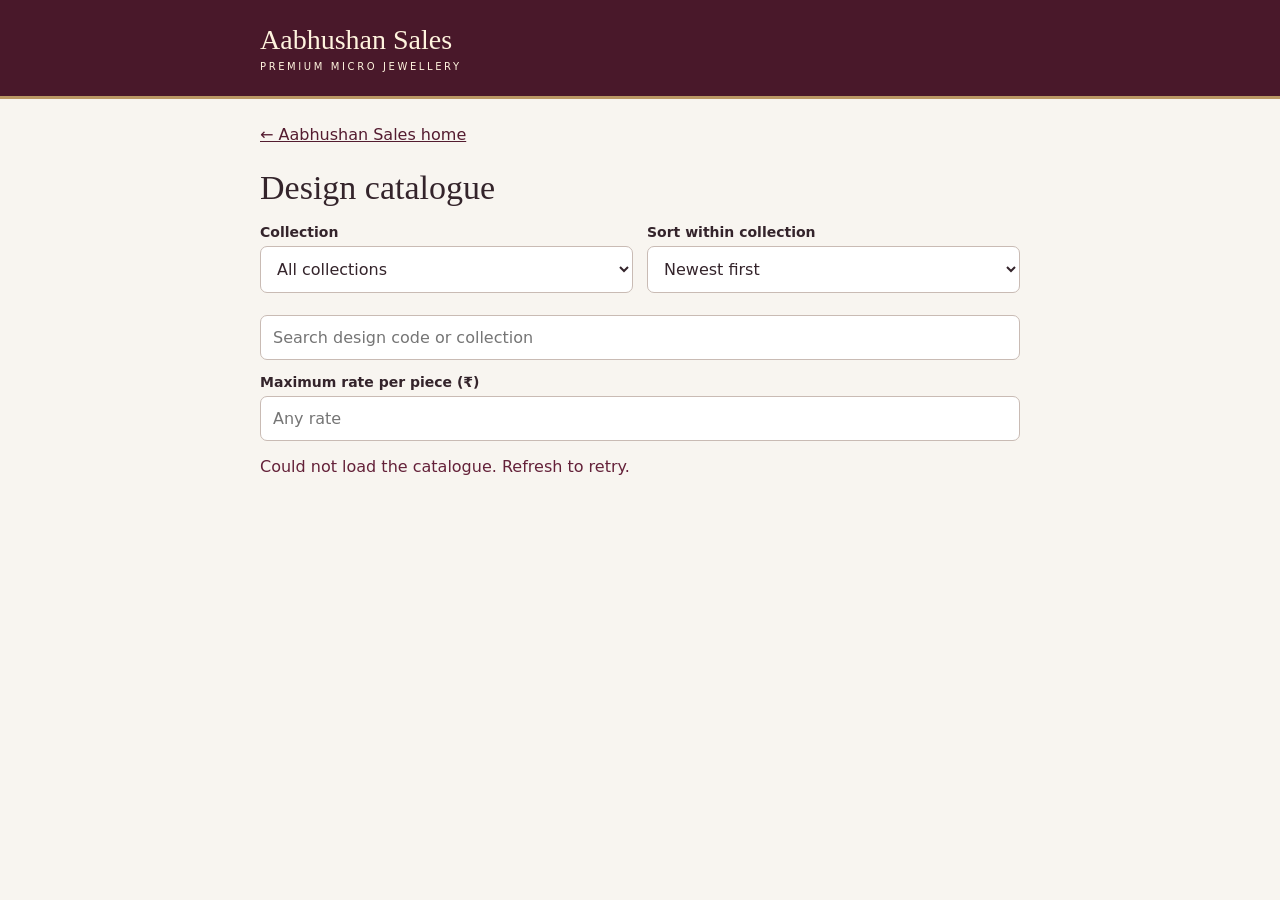
==== catalogue/index.html @ 1a61f939 "Add the public wholesale catalogue on the shop domain" ====
<!doctype html><html lang="en"><meta charset="utf-8"><meta name="viewport" content="width=device-width,initial-scale=1"><title>Aabhushan Sales · Design catalogue</title><style>
*{box-sizing:border-box}body{margin:0;background:#f8f5f0;color:#34242b;font:16px system-ui,sans-serif}header{background:#49182a;color:#fff4de;padding:24px max(20px,calc((100% - 760px)/2));border-bottom:3px solid #ba9864}header strong{font:28px Georgia,serif}header small{display:block;letter-spacing:2.6px;font-size:10px;margin-top:5px}main{max-width:800px;margin:auto;padding:26px 20px 55px}nav{display:flex;gap:8px}button{cursor:pointer;background:#541c30;color:white;border:none;border-radius:9px;padding:12px 19px;font:600 15px system-ui}nav button[aria-selected=false]{background:#eae1da;color:#4c3640}h1{font:34px Georgia;margin:25px 0 17px}form,article{background:#fffdf9;border:1px solid #e1d5c9;border-radius:14px;padding:19px}label{display:block;font-size:14px;font-weight:600;margin-bottom:16px}input,select{display:block;width:100%;padding:12px;margin-top:6px;border:1px solid #c9bbb4;border-radius:7px;font:16px system-ui;background:white;color:#34242b}.pair,.grid{display:grid;grid-template-columns:1fr 1fr;gap:14px}.photo{display:block;background:#f7f0e7;border:1px dashed #af9278;padding:20px;border-radius:9px}.photo img{max-height:175px;max-width:100%;margin-top:10px}.grid article{padding:10px;min-width:0}.grid img{width:100%;aspect-ratio:1;object-fit:contain;background:#f7f3ef;border-radius:8px}.grid h2{font:22px Georgia;margin:10px 0}.grid p{margin:7px 0}.grid button{margin-top:8px}#status{color:#642139}button:disabled{opacity:.65}[hidden]{display:none!important}@media(max-width:460px){main{padding:18px 14px}.pair{gap:10px}.grid{gap:9px}.grid button{padding:9px}.grid article{font-size:14px}}
.collection-heading{font:28px Georgia;color:#541c30;margin:26px 0 14px;border-bottom:1px solid #dac9bc;padding-bottom:8px}.more{margin:14px 0}.grid h3{font:22px Georgia;margin:10px 0}#search{margin-bottom:14px}</style><header><strong>Aabhushan Sales</strong><small>PREMIUM MICRO JEWELLERY</small></header><main><a href="/" style="color:#541c30">← Aabhushan Sales home</a><section id="browse"><h1>Design catalogue</h1><div class="pair"><label>Collection<select id="collection"><option value="">All collections</option><option>Ladies Rings</option><option>Gents Rings</option><option>Earrings</option><option>Pendant Sets</option><option>Necklaces</option><option>Bangles</option><option>Chains</option><option>Bracelets</option><option>Other</option></select></label><label>Sort within collection<select id="sort"><option value="new">Newest first</option><option value="asc">Price: low to high</option><option value="desc">Price: high to low</option></select></label></div><input id="search" placeholder="Search design code or collection" aria-label="Search catalogue"><label>Maximum rate per piece (₹)<input id="max" type="number" min="0" placeholder="Any rate"></label><div id="sections"></div></section><p role="status" id="status"></p></main><script>
const el=id=>document.getElementById(id),money=n=>'₹'+Number(n).toLocaleString('en-IN',{maximumFractionDigits:2});let items=[],photoURL,limits=new Map();
async function load(){try{let r=await fetch('https://aabhushan-sales-catalogue.jigar-rock13.chatgpt.site/api/items');if(!r.ok)throw Error();items=await r.json();render()}catch{el('status').textContent='Could not load the catalogue. Refresh to retry.'}}
function draw(img,w,h){let c=document.createElement('canvas');c.width=w;c.height=h;return [c,c.getContext('2d')]}
const blob=c=>new Promise((resolve,reject)=>c.toBlob(b=>b?resolve(b):reject(Error('Photo conversion failed.')),'image/jpeg',.92));
function designCard(i){
let a=document.createElement('article');let img=new Image();img.loading='lazy';img.crossOrigin='anonymous';img.src='https://aabhushan-sales-catalogue.jigar-rock13.chatgpt.site/photo/'+encodeURIComponent(i.code);img.alt=i.code;a.append(img);for(let [tag,t] of [['h3',i.code],['p',money(i.rate)+' / piece'],['p',i.pcs+' pcs · '+money(i.pcs*i.rate)+' / box']]){let x=document.createElement(tag);x.textContent=t;a.append(x)}let btn=document.createElement('button');btn.textContent='Share card';btn.onclick=()=>share(i,img);a.append(btn);return a
}
function render(){
 const container=el('sections');
 container.replaceChildren();
 const query=el('search').value.trim().toLowerCase();
 const max=el('max').value;
 const selected=el('collection').value;
 const order=el('sort').value;
 const collections=new Map(["Ladies Rings","Gents Rings","Earrings","Pendant Sets","Necklaces","Bangles","Chains","Bracelets","Other"].map(name=>[name,[]]));
 for(const item of items){
   if(selected && item.category!==selected)continue;
   if(max!=='' && item.rate>Number(max))continue;
   if(!(item.code+' '+item.category).toLowerCase().includes(query))continue;
   collections.get(item.category)?.push(item);
 }
 for(const [name,designs] of collections){
   if(!designs.length)continue;
   designs.sort((a,b)=>{
     const price=order==='asc'?a.rate-b.rate:order==='desc'?b.rate-a.rate:0;
     return price || b.created-a.created || a.code.localeCompare(b.code);
   });
   const section=document.createElement('section');
   const heading=document.createElement('h2');
   heading.className='collection-heading';
   heading.textContent=name+' ('+designs.length+')';
   const grid=document.createElement('div');
   grid.className='grid';
   const limit=limits.get(name)||12;
   for(const item of designs.slice(0,limit))grid.append(designCard(item));
   section.append(heading,grid);
   if(designs.length>limit){
     const more=document.createElement('button');
     more.className='more';more.textContent='Show more '+name.toLowerCase();
     more.onclick=()=>{
       const next=designs.slice(limits.get(name)||12,(limits.get(name)||12)+32);
       for(const item of next)grid.append(designCard(item));
       const count=grid.childElementCount;
       limits.set(name,count);
       if(count>=designs.length)more.remove();
     };
     section.append(more);
   }
   container.append(section);
 }
 el('status').textContent=container.childElementCount?'':items.length?'No designs match your filters.':'Your saved designs will appear here.';
}
async function share(i,img){try{await img.decode();let [c,g]=draw(img,1000,1250);g.fillStyle='#fffaf4';g.fillRect(0,0,1000,1250);g.fillStyle='#49182a';g.fillRect(0,0,1000,140);g.fillStyle='#fff4de';g.font='54px Georgia';g.fillText('Aabhushan Sales',42,75);g.font='22px sans-serif';g.fillText('PREMIUM MICRO JEWELLERY',44,111);let s=Math.min(916/img.naturalWidth,780/img.naturalHeight),w=img.naturalWidth*s,h=img.naturalHeight*s;g.drawImage(img,(1000-w)/2,166+(780-h)/2,w,h);g.fillStyle='#49182a';g.font='50px Georgia';g.fillText(i.code,42,1020,916);g.font='30px sans-serif';g.fillText(i.category,44,1072);g.fillText(money(i.rate)+' per piece',44,1135);g.fillText(i.pcs+' pieces per box   ·   '+money(i.rate*i.pcs)+' per box',44,1190);let file=new File([await blob(c)],i.code+'.jpg',{type:'image/jpeg'});if(navigator.canShare?.({files:[file]})){await navigator.share({files:[file]})}else{let u=URL.createObjectURL(file),a=document.createElement('a');a.href=u;a.download=file.name;a.click();setTimeout(()=>URL.revokeObjectURL(u),30000)}}catch(e){if(e.name!=='AbortError')el('status').textContent='Could not share the card. Please try again.'}}
function resetFiltersView(){limits.clear();render()}
el('search').oninput=el('max').oninput=resetFiltersView;
el('collection').onchange=el('sort').onchange=resetFiltersView;
load();
</script></html>
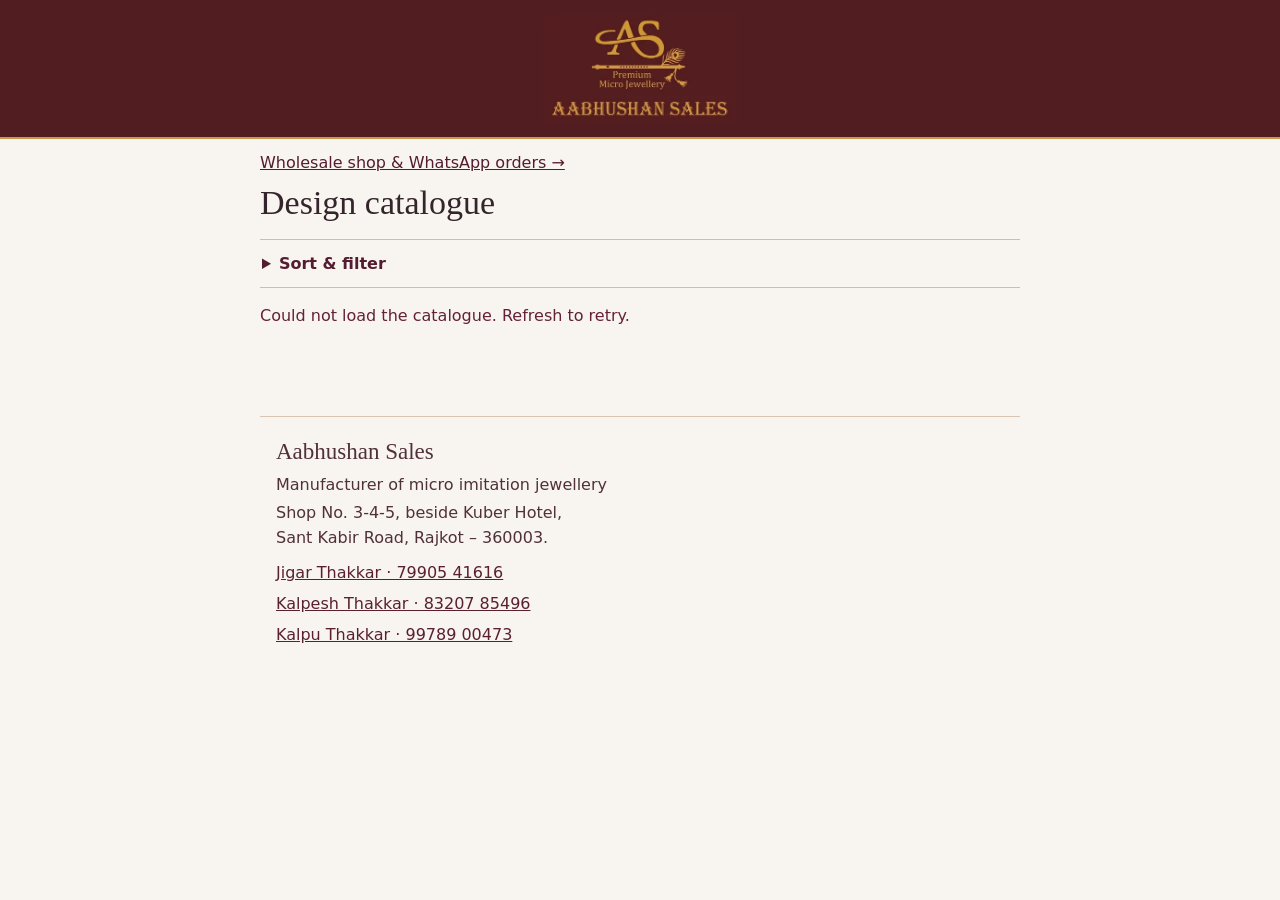
==== commit 38283d1b: "Use supplied brand artwork and tuck catalogue sorting and filters into a disclosure" ====
--- a/catalogue/index.html
+++ b/catalogue/index.html
@@ -1,6 +1,6 @@
-<!doctype html><html lang="en"><meta charset="utf-8"><meta name="viewport" content="width=device-width,initial-scale=1"><title>Aabhushan Sales · Design catalogue</title><style>
+<!doctype html><html lang="en"><meta charset="utf-8"><meta name="viewport" content="width=device-width,initial-scale=1"><link rel="canonical" href="https://aabhushansales.com/"><title>Aabhushan Sales · Design catalogue</title><style>
 *{box-sizing:border-box}body{margin:0;background:#f8f5f0;color:#34242b;font:16px system-ui,sans-serif}header{background:#49182a;color:#fff4de;padding:24px max(20px,calc((100% - 760px)/2));border-bottom:3px solid #ba9864}header strong{font:28px Georgia,serif}header small{display:block;letter-spacing:2.6px;font-size:10px;margin-top:5px}main{max-width:800px;margin:auto;padding:26px 20px 55px}nav{display:flex;gap:8px}button{cursor:pointer;background:#541c30;color:white;border:none;border-radius:9px;padding:12px 19px;font:600 15px system-ui}nav button[aria-selected=false]{background:#eae1da;color:#4c3640}h1{font:34px Georgia;margin:25px 0 17px}form,article{background:#fffdf9;border:1px solid #e1d5c9;border-radius:14px;padding:19px}label{display:block;font-size:14px;font-weight:600;margin-bottom:16px}input,select{display:block;width:100%;padding:12px;margin-top:6px;border:1px solid #c9bbb4;border-radius:7px;font:16px system-ui;background:white;color:#34242b}.pair,.grid{display:grid;grid-template-columns:1fr 1fr;gap:14px}.photo{display:block;background:#f7f0e7;border:1px dashed #af9278;padding:20px;border-radius:9px}.photo img{max-height:175px;max-width:100%;margin-top:10px}.grid article{padding:10px;min-width:0}.grid img{width:100%;aspect-ratio:1;object-fit:contain;background:#f7f3ef;border-radius:8px}.grid h2{font:22px Georgia;margin:10px 0}.grid p{margin:7px 0}.grid button{margin-top:8px}#status{color:#642139}button:disabled{opacity:.65}[hidden]{display:none!important}@media(max-width:460px){main{padding:18px 14px}.pair{gap:10px}.grid{gap:9px}.grid button{padding:9px}.grid article{font-size:14px}}
-.collection-heading{font:28px Georgia;color:#541c30;margin:26px 0 14px;border-bottom:1px solid #dac9bc;padding-bottom:8px}.more{margin:14px 0}.grid h3{font:22px Georgia;margin:10px 0}#search{margin-bottom:14px}</style><header><strong>Aabhushan Sales</strong><small>PREMIUM MICRO JEWELLERY</small></header><main><a href="/" style="color:#541c30">← Aabhushan Sales home</a><section id="browse"><h1>Design catalogue</h1><div class="pair"><label>Collection<select id="collection"><option value="">All collections</option><option>Ladies Rings</option><option>Gents Rings</option><option>Earrings</option><option>Pendant Sets</option><option>Necklaces</option><option>Bangles</option><option>Chains</option><option>Bracelets</option><option>Other</option></select></label><label>Sort within collection<select id="sort"><option value="new">Newest first</option><option value="asc">Price: low to high</option><option value="desc">Price: high to low</option></select></label></div><input id="search" placeholder="Search design code or collection" aria-label="Search catalogue"><label>Maximum rate per piece (₹)<input id="max" type="number" min="0" placeholder="Any rate"></label><div id="sections"></div></section><p role="status" id="status"></p></main><script>
+.collection-heading{font:28px Georgia;color:#541c30;margin:26px 0 14px;border-bottom:1px solid #dac9bc;padding-bottom:8px}.more{margin:14px 0}.grid h3{font:22px Georgia;margin:10px 0}#search{margin-bottom:14px}header{background:#521d20;padding:14px 20px;text-align:center;border-bottom:2px solid #c79948}header img{display:block;width:194px;max-width:60vw;height:auto;margin:auto}main{padding-top:14px}h1{margin-top:12px}.shop-link{font-size:14px;color:#632936}.filters{border-block:1px solid #cfbdab;margin:0 0 18px}.filters summary{cursor:pointer;padding:14px 2px;font-weight:650;color:#541c30}.filters summary:focus-visible,a:focus-visible{outline:2px solid #863756;outline-offset:3px}.filter-body{padding:5px 0 4px}footer{border-top:1px solid #d8c5b4;max-width:760px;margin:20px auto;padding:22px 16px;color:#513138}footer h2{font:23px Georgia;margin:0 0 10px}footer address{font-style:normal;line-height:1.6}footer a{display:inline-block;color:#5a2030;padding:6px 0;margin-right:16px}footer p{margin:6px 0}@media(prefers-reduced-motion:no-preference){header img{animation:brand-in .55s ease-out both}main{animation:catalogue-in .38s ease-out both}.filters[open] .filter-body{animation:catalogue-in .2s ease-out}@keyframes brand-in{from{opacity:.1;transform:translateY(6px) scale(.96)}to{opacity:1;transform:none}}@keyframes catalogue-in{from{opacity:.3;transform:translateY(5px)}to{opacity:1;transform:none}}}</style><header><img width="420" height="235" alt="Aabhushan Sales · Premium Micro Jewellery" src="[data-uri]"></header><main><a href="/shop.html" style="color:#541c30">Wholesale shop &amp; WhatsApp orders →</a><section id="browse"><h1>Design catalogue</h1><details class="filters"><summary>Sort &amp; filter<span id="active"></span></summary><div class="filter-body"><div class="pair"><label>Collection<select id="collection"><option value="">All collections</option><option>Ladies Rings</option><option>Gents Rings</option><option>Earrings</option><option>Pendant Sets</option><option>Necklaces</option><option>Bangles</option><option>Chains</option><option>Bracelets</option><option>Other</option></select></label><label>Sort within collection<select id="sort"><option value="new">Newest first</option><option value="asc">Price: low to high</option><option value="desc">Price: high to low</option></select></label></div><input id="search" placeholder="Search design code or collection" aria-label="Search catalogue"><label>Maximum rate per piece (₹)<input id="max" type="number" min="0" placeholder="Any rate"></label></div></details><div id="sections"></div></section><p role="status" id="status"></p></main><footer><h2>Aabhushan Sales</h2><p>Manufacturer of micro imitation jewellery</p><address>Shop No. 3-4-5, beside Kuber Hotel,<br>Sant Kabir Road, Rajkot – 360003.</address><p><a href="tel:+917990541616">Jigar Thakkar · 79905 41616</a><br><a href="https://wa.me/918320785496">Kalpesh Thakkar · 83207 85496</a><br><a href="https://wa.me/919978900473">Kalpu Thakkar · 99789 00473</a></p></footer><script>
 const el=id=>document.getElementById(id),money=n=>'₹'+Number(n).toLocaleString('en-IN',{maximumFractionDigits:2});let items=[],photoURL,limits=new Map();
 async function load(){try{let r=await fetch('https://aabhushan-sales-catalogue.jigar-rock13.chatgpt.site/api/items');if(!r.ok)throw Error();items=await r.json();render()}catch{el('status').textContent='Could not load the catalogue. Refresh to retry.'}}
 function draw(img,w,h){let c=document.createElement('canvas');c.width=w;c.height=h;return [c,c.getContext('2d')]}
@@ -15,6 +15,8 @@
  const max=el('max').value;
  const selected=el('collection').value;
  const order=el('sort').value;
+ const count=[query,max,selected,order!=='new'].filter(Boolean).length;
+ el('active').textContent=count?' ('+count+' active)':'';
  const collections=new Map(["Ladies Rings","Gents Rings","Earrings","Pendant Sets","Necklaces","Bangles","Chains","Bracelets","Other"].map(name=>[name,[]]));
  for(const item of items){
    if(selected && item.category!==selected)continue;
@@ -51,7 +53,7 @@
    }
    container.append(section);
  }
- el('status').textContent=container.childElementCount?'':items.length?'No designs match your filters.':'Your saved designs will appear here.';
+ el('status').textContent=container.childElementCount?'':items.length?'No designs match your filters.':'New designs will appear here.';
 }
 async function share(i,img){try{await img.decode();let [c,g]=draw(img,1000,1250);g.fillStyle='#fffaf4';g.fillRect(0,0,1000,1250);g.fillStyle='#49182a';g.fillRect(0,0,1000,140);g.fillStyle='#fff4de';g.font='54px Georgia';g.fillText('Aabhushan Sales',42,75);g.font='22px sans-serif';g.fillText('PREMIUM MICRO JEWELLERY',44,111);let s=Math.min(916/img.naturalWidth,780/img.naturalHeight),w=img.naturalWidth*s,h=img.naturalHeight*s;g.drawImage(img,(1000-w)/2,166+(780-h)/2,w,h);g.fillStyle='#49182a';g.font='50px Georgia';g.fillText(i.code,42,1020,916);g.font='30px sans-serif';g.fillText(i.category,44,1072);g.fillText(money(i.rate)+' per piece',44,1135);g.fillText(i.pcs+' pieces per box   ·   '+money(i.rate*i.pcs)+' per box',44,1190);let file=new File([await blob(c)],i.code+'.jpg',{type:'image/jpeg'});if(navigator.canShare?.({files:[file]})){await navigator.share({files:[file]})}else{let u=URL.createObjectURL(file),a=document.createElement('a');a.href=u;a.download=file.name;a.click();setTimeout(()=>URL.revokeObjectURL(u),30000)}}catch(e){if(e.name!=='AbortError')el('status').textContent='Could not share the card. Please try again.'}}
 function resetFiltersView(){limits.clear();render()}
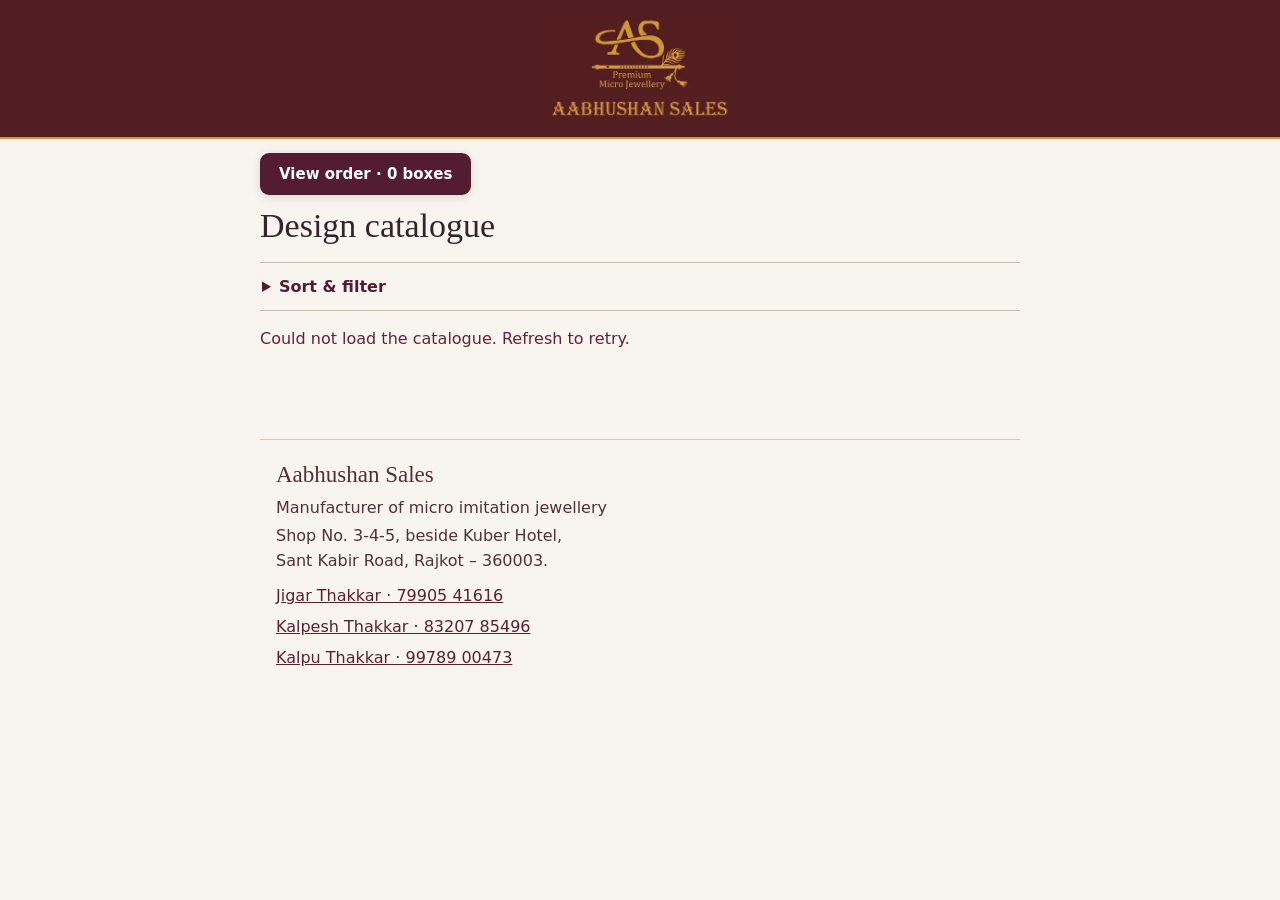
==== commit f47840a6: "Support box-wise WhatsApp orders directly in the customer catalogue" ====
--- a/catalogue/index.html
+++ b/catalogue/index.html
@@ -1,12 +1,22 @@
 <!doctype html><html lang="en"><meta charset="utf-8"><meta name="viewport" content="width=device-width,initial-scale=1"><link rel="canonical" href="https://aabhushansales.com/"><title>Aabhushan Sales · Design catalogue</title><style>
 *{box-sizing:border-box}body{margin:0;background:#f8f5f0;color:#34242b;font:16px system-ui,sans-serif}header{background:#49182a;color:#fff4de;padding:24px max(20px,calc((100% - 760px)/2));border-bottom:3px solid #ba9864}header strong{font:28px Georgia,serif}header small{display:block;letter-spacing:2.6px;font-size:10px;margin-top:5px}main{max-width:800px;margin:auto;padding:26px 20px 55px}nav{display:flex;gap:8px}button{cursor:pointer;background:#541c30;color:white;border:none;border-radius:9px;padding:12px 19px;font:600 15px system-ui}nav button[aria-selected=false]{background:#eae1da;color:#4c3640}h1{font:34px Georgia;margin:25px 0 17px}form,article{background:#fffdf9;border:1px solid #e1d5c9;border-radius:14px;padding:19px}label{display:block;font-size:14px;font-weight:600;margin-bottom:16px}input,select{display:block;width:100%;padding:12px;margin-top:6px;border:1px solid #c9bbb4;border-radius:7px;font:16px system-ui;background:white;color:#34242b}.pair,.grid{display:grid;grid-template-columns:1fr 1fr;gap:14px}.photo{display:block;background:#f7f0e7;border:1px dashed #af9278;padding:20px;border-radius:9px}.photo img{max-height:175px;max-width:100%;margin-top:10px}.grid article{padding:10px;min-width:0}.grid img{width:100%;aspect-ratio:1;object-fit:contain;background:#f7f3ef;border-radius:8px}.grid h2{font:22px Georgia;margin:10px 0}.grid p{margin:7px 0}.grid button{margin-top:8px}#status{color:#642139}button:disabled{opacity:.65}[hidden]{display:none!important}@media(max-width:460px){main{padding:18px 14px}.pair{gap:10px}.grid{gap:9px}.grid button{padding:9px}.grid article{font-size:14px}}
-.collection-heading{font:28px Georgia;color:#541c30;margin:26px 0 14px;border-bottom:1px solid #dac9bc;padding-bottom:8px}.more{margin:14px 0}.grid h3{font:22px Georgia;margin:10px 0}#search{margin-bottom:14px}header{background:#521d20;padding:14px 20px;text-align:center;border-bottom:2px solid #c79948}header img{display:block;width:194px;max-width:60vw;height:auto;margin:auto}main{padding-top:14px}h1{margin-top:12px}.shop-link{font-size:14px;color:#632936}.filters{border-block:1px solid #cfbdab;margin:0 0 18px}.filters summary{cursor:pointer;padding:14px 2px;font-weight:650;color:#541c30}.filters summary:focus-visible,a:focus-visible{outline:2px solid #863756;outline-offset:3px}.filter-body{padding:5px 0 4px}footer{border-top:1px solid #d8c5b4;max-width:760px;margin:20px auto;padding:22px 16px;color:#513138}footer h2{font:23px Georgia;margin:0 0 10px}footer address{font-style:normal;line-height:1.6}footer a{display:inline-block;color:#5a2030;padding:6px 0;margin-right:16px}footer p{margin:6px 0}@media(prefers-reduced-motion:no-preference){header img{animation:brand-in .55s ease-out both}main{animation:catalogue-in .38s ease-out both}.filters[open] .filter-body{animation:catalogue-in .2s ease-out}@keyframes brand-in{from{opacity:.1;transform:translateY(6px) scale(.96)}to{opacity:1;transform:none}}@keyframes catalogue-in{from{opacity:.3;transform:translateY(5px)}to{opacity:1;transform:none}}}</style><header><img width="420" height="235" alt="Aabhushan Sales · Premium Micro Jewellery" src="[data-uri]"></header><main><a href="/shop.html" style="color:#541c30">Wholesale shop &amp; WhatsApp orders →</a><section id="browse"><h1>Design catalogue</h1><details class="filters"><summary>Sort &amp; filter<span id="active"></span></summary><div class="filter-body"><div class="pair"><label>Collection<select id="collection"><option value="">All collections</option><option>Ladies Rings</option><option>Gents Rings</option><option>Earrings</option><option>Pendant Sets</option><option>Necklaces</option><option>Bangles</option><option>Chains</option><option>Bracelets</option><option>Other</option></select></label><label>Sort within collection<select id="sort"><option value="new">Newest first</option><option value="asc">Price: low to high</option><option value="desc">Price: high to low</option></select></label></div><input id="search" placeholder="Search design code or collection" aria-label="Search catalogue"><label>Maximum rate per piece (₹)<input id="max" type="number" min="0" placeholder="Any rate"></label></div></details><div id="sections"></div></section><p role="status" id="status"></p></main><footer><h2>Aabhushan Sales</h2><p>Manufacturer of micro imitation jewellery</p><address>Shop No. 3-4-5, beside Kuber Hotel,<br>Sant Kabir Road, Rajkot – 360003.</address><p><a href="tel:+917990541616">Jigar Thakkar · 79905 41616</a><br><a href="https://wa.me/918320785496">Kalpesh Thakkar · 83207 85496</a><br><a href="https://wa.me/919978900473">Kalpu Thakkar · 99789 00473</a></p></footer><script>
+.collection-heading{font:28px Georgia;color:#541c30;margin:26px 0 14px;border-bottom:1px solid #dac9bc;padding-bottom:8px}.more{margin:14px 0}.grid h3{font:22px Georgia;margin:10px 0}#search{margin-bottom:14px}header{background:#521d20;padding:14px 20px;text-align:center;border-bottom:2px solid #c79948}header img{display:block;width:194px;max-width:60vw;height:auto;margin:auto}main{padding-top:14px}h1{margin-top:12px}.shop-link{font-size:14px;color:#632936}.filters{border-block:1px solid #cfbdab;margin:0 0 18px}.filters summary{cursor:pointer;padding:14px 2px;font-weight:650;color:#541c30}.filters summary:focus-visible,a:focus-visible{outline:2px solid #863756;outline-offset:3px}.filter-body{padding:5px 0 4px}footer{border-top:1px solid #d8c5b4;max-width:760px;margin:20px auto;padding:22px 16px;color:#513138}footer h2{font:23px Georgia;margin:0 0 10px}footer address{font-style:normal;line-height:1.6}footer a{display:inline-block;color:#5a2030;padding:6px 0;margin-right:16px}footer p{margin:6px 0}@media(prefers-reduced-motion:no-preference){header img{animation:brand-in .55s ease-out both}main{animation:catalogue-in .38s ease-out both}.filters[open] .filter-body{animation:catalogue-in .2s ease-out}@keyframes brand-in{from{opacity:.1;transform:translateY(6px) scale(.96)}to{opacity:1;transform:none}}@keyframes catalogue-in{from{opacity:.3;transform:translateY(5px)}to{opacity:1;transform:none}}}#basket{position:sticky;top:8px;z-index:2;box-shadow:0 2px 10px #49182a25}.grid .secondary{background:transparent;color:#541c30;border:1px solid #c6aea6}.grid button{width:100%}dialog{width:min(94vw,510px);max-height:85vh;overflow:auto;border:1px solid #c8ae94;border-radius:14px;color:#34242b;padding:20px;background:#fffaf5}dialog::backdrop{background:#25141bc2}.order-head,.order-row{display:flex;align-items:center;justify-content:space-between;gap:10px}.order-head h2{font:27px Georgia;margin:10px 0}.order-row{border-bottom:1px solid #daccc1;padding:12px 0}.order-row p{margin:5px 0}.order-controls{display:flex;align-items:center;gap:8px}.order-controls button{padding:8px 13px}.order-controls output{min-width:1.5em;text-align:center}#checkout{display:block;text-align:center;padding:13px;background:#185639;color:white;border-radius:8px;font-weight:bold}#summary{font-weight:bold}.photo-feedback{display:block;font-size:13px;color:#57303c}</style><header><img width="420" height="235" alt="Aabhushan Sales · Premium Micro Jewellery" src="[data-uri]"></header><main><button id="basket" type="button">View order · 0 boxes</button><section id="browse"><h1>Design catalogue</h1><details class="filters"><summary>Sort &amp; filter<span id="active"></span></summary><div class="filter-body"><div class="pair"><label>Collection<select id="collection"><option value="">All collections</option><option>Ladies Rings</option><option>Gents Rings</option><option>Earrings</option><option>Pendant Sets</option><option>Necklaces</option><option>Bangles</option><option>Chains</option><option>Bracelets</option><option>Other</option></select></label><label>Sort within collection<select id="sort"><option value="new">Newest first</option><option value="asc">Price: low to high</option><option value="desc">Price: high to low</option></select></label></div><input id="search" placeholder="Search design code or collection" aria-label="Search catalogue"><label>Maximum rate per piece (₹)<input id="max" type="number" min="0" placeholder="Any rate"></label></div></details><div id="sections"></div></section><p role="status" id="status"></p><dialog id="order"><div class="order-head"><h2>Your wholesale order</h2><button id="closeOrder" aria-label="Close order">Close</button></div><div id="lines"></div><p id="summary"></p><a id="checkout" target="_blank" rel="noopener">Order on WhatsApp</a></dialog></main><footer><h2>Aabhushan Sales</h2><p>Manufacturer of micro imitation jewellery</p><address>Shop No. 3-4-5, beside Kuber Hotel,<br>Sant Kabir Road, Rajkot – 360003.</address><p><a href="tel:+917990541616">Jigar Thakkar · 79905 41616</a><br><a href="https://wa.me/918320785496">Kalpesh Thakkar · 83207 85496</a><br><a href="https://wa.me/919978900473">Kalpu Thakkar · 99789 00473</a></p></footer><script>
 const el=id=>document.getElementById(id),money=n=>'₹'+Number(n).toLocaleString('en-IN',{maximumFractionDigits:2});let items=[],photoURL,limits=new Map();
-async function load(){try{let r=await fetch('https://aabhushan-sales-catalogue.jigar-rock13.chatgpt.site/api/items');if(!r.ok)throw Error();items=await r.json();render()}catch{el('status').textContent='Could not load the catalogue. Refresh to retry.'}}
+async function load(){try{let r=await fetch('https://aabhushan-sales-catalogue.jigar-rock13.chatgpt.site/api/items');if(!r.ok)throw Error();items=await r.json();render();updateOrder()}catch{el('status').textContent='Could not load the catalogue. Refresh to retry.'}}
 function draw(img,w,h){let c=document.createElement('canvas');c.width=w;c.height=h;return [c,c.getContext('2d')]}
 const blob=c=>new Promise((resolve,reject)=>c.toBlob(b=>b?resolve(b):reject(Error('Photo conversion failed.')),'image/jpeg',.92));
 function designCard(i){
-let a=document.createElement('article');let img=new Image();img.loading='lazy';img.crossOrigin='anonymous';img.src='https://aabhushan-sales-catalogue.jigar-rock13.chatgpt.site/photo/'+encodeURIComponent(i.code);img.alt=i.code;a.append(img);for(let [tag,t] of [['h3',i.code],['p',money(i.rate)+' / piece'],['p',i.pcs+' pcs · '+money(i.pcs*i.rate)+' / box']]){let x=document.createElement(tag);x.textContent=t;a.append(x)}let btn=document.createElement('button');btn.textContent='Share card';btn.onclick=()=>share(i,img);a.append(btn);return a
+let a=document.createElement('article');let img=new Image();img.loading='lazy';img.crossOrigin='anonymous';img.src='https://aabhushan-sales-catalogue.jigar-rock13.chatgpt.site/photo/'+encodeURIComponent(i.code);img.alt=i.code;a.append(img);for(let [tag,t] of [['h3',i.code],['p',money(i.rate)+' / piece'],['p',i.pcs+' pcs · '+money(i.pcs*i.rate)+' / box']]){let x=document.createElement(tag);x.textContent=t;a.append(x)}const add=document.createElement('button');
+add.textContent='Add 1 box';
+add.onclick=()=>{changeBoxes(i.code,1);add.textContent='Add another box'};
+const feedback=document.createElement('span');
+feedback.className='photo-feedback';
+feedback.setAttribute('role','status');
+const btn=document.createElement('button');
+btn.className='secondary';
+btn.textContent='Share photo';
+btn.onclick=()=>share(i,img,feedback);
+a.append(add,btn,feedback);return a
 }
 function render(){
  const container=el('sections');
@@ -55,7 +65,55 @@
  }
  el('status').textContent=container.childElementCount?'':items.length?'No designs match your filters.':'New designs will appear here.';
 }
-async function share(i,img){try{await img.decode();let [c,g]=draw(img,1000,1250);g.fillStyle='#fffaf4';g.fillRect(0,0,1000,1250);g.fillStyle='#49182a';g.fillRect(0,0,1000,140);g.fillStyle='#fff4de';g.font='54px Georgia';g.fillText('Aabhushan Sales',42,75);g.font='22px sans-serif';g.fillText('PREMIUM MICRO JEWELLERY',44,111);let s=Math.min(916/img.naturalWidth,780/img.naturalHeight),w=img.naturalWidth*s,h=img.naturalHeight*s;g.drawImage(img,(1000-w)/2,166+(780-h)/2,w,h);g.fillStyle='#49182a';g.font='50px Georgia';g.fillText(i.code,42,1020,916);g.font='30px sans-serif';g.fillText(i.category,44,1072);g.fillText(money(i.rate)+' per piece',44,1135);g.fillText(i.pcs+' pieces per box   ·   '+money(i.rate*i.pcs)+' per box',44,1190);let file=new File([await blob(c)],i.code+'.jpg',{type:'image/jpeg'});if(navigator.canShare?.({files:[file]})){await navigator.share({files:[file]})}else{let u=URL.createObjectURL(file),a=document.createElement('a');a.href=u;a.download=file.name;a.click();setTimeout(()=>URL.revokeObjectURL(u),30000)}}catch(e){if(e.name!=='AbortError')el('status').textContent='Could not share the card. Please try again.'}}
+async function share(i,img,feedback){try{await img.decode();let [c,g]=draw(img,1000,1250);g.fillStyle='#fffaf4';g.fillRect(0,0,1000,1250);g.fillStyle='#49182a';g.fillRect(0,0,1000,140);g.fillStyle='#fff4de';g.font='54px Georgia';g.fillText('Aabhushan Sales',42,75);g.font='22px sans-serif';g.fillText('PREMIUM MICRO JEWELLERY',44,111);let s=Math.min(916/img.naturalWidth,780/img.naturalHeight),w=img.naturalWidth*s,h=img.naturalHeight*s;g.drawImage(img,(1000-w)/2,166+(780-h)/2,w,h);g.fillStyle='#49182a';g.font='50px Georgia';g.fillText(i.code,42,1020,916);g.font='30px sans-serif';g.fillText(i.category,44,1072);g.fillText(money(i.rate)+' per piece',44,1135);g.fillText(i.pcs+' pieces per box   ·   '+money(i.rate*i.pcs)+' per box',44,1190);let file=new File([await blob(c)],i.code+'.jpg',{type:'image/jpeg'});if(navigator.canShare?.({files:[file]})){await navigator.share({files:[file]})}else{let u=URL.createObjectURL(file),a=document.createElement('a');a.href=u;a.download=file.name;a.click();feedback.textContent='Photo downloaded. Attach it in WhatsApp.';setTimeout(()=>URL.revokeObjectURL(u),30000)}}catch(e){if(e.name!=='AbortError')feedback.textContent='Could not share this photo. Please try again.'}}
+const storageKey='aabhushan-order-v1';
+let basket=new Map();
+try{
+ const entries=JSON.parse(localStorage.getItem(storageKey)||'[]');
+ basket=new Map(entries.filter(([code,n])=>typeof code==='string'&&Number.isInteger(n)&&n>0&&n<=9999));
+}catch{}
+function changeBoxes(code,delta){
+ const n=Math.min(9999,(basket.get(code)||0)+delta);
+ if(n>0)basket.set(code,n);else basket.delete(code);
+ try{localStorage.setItem(storageKey,JSON.stringify([...basket]))}catch{}
+ updateOrder();
+}
+function orderDetails(){
+ const rows=items.filter(item=>basket.has(item.code)).map(item=>{
+   const boxes=basket.get(item.code),pieces=boxes*item.pcs;
+   return {item,boxes,pieces,paise:pieces*Math.round(item.rate*100)};
+ });
+ return {rows,boxes:rows.reduce((n,r)=>n+r.boxes,0),total:rows.reduce((n,r)=>n+r.paise,0)/100};
+}
+function updateOrder(){
+ const {rows,boxes,total}=orderDetails(),lines=el('lines');
+ lines.replaceChildren();
+ el('basket').textContent='View order · '+boxes+(boxes===1?' box':' boxes');
+ const message=['Namaste Aabhushan Sales, please confirm this wholesale order:'];
+ for(const {item,boxes:qty,pieces,paise} of rows){
+   const row=document.createElement('div'),info=document.createElement('div'),controls=document.createElement('div');
+   row.className='order-row';controls.className='order-controls';
+   const title=document.createElement('strong'),detail=document.createElement('p');
+   title.textContent=item.code;detail.textContent=item.pcs+' pcs/box · '+pieces+' pcs · '+money(paise/100);
+   info.append(title,detail);
+   for(const [label,delta] of [['−',-1],['+',1]]){
+     const button=document.createElement('button');button.textContent=label;
+     button.setAttribute('aria-label',(delta<0?'Remove':'Add')+' one box of '+item.code);
+     button.onclick=()=>changeBoxes(item.code,delta);
+     if(delta===1){const count=document.createElement('output');count.textContent=qty;controls.append(count)}
+     controls.append(button);
+   }
+   row.append(info,controls);lines.append(row);
+   message.push(item.code+' | '+qty+' box(es) × '+item.pcs+' pcs × '+money(item.rate)+' = '+money(paise/100));
+ }
+ const summary=boxes+' box(es) · Total '+money(total);
+ el('summary').textContent=boxes?summary:'Your order is empty. Add a box from any design.';
+ const checkout=el('checkout');checkout.hidden=!boxes;
+ message.push(summary);
+ checkout.href='https://wa.me/917990541616?text='+encodeURIComponent(message.join('\n'));
+}
+el('basket').onclick=()=>{updateOrder();el('order').showModal()};
+el('closeOrder').onclick=()=>el('order').close();
 function resetFiltersView(){limits.clear();render()}
 el('search').oninput=el('max').oninput=resetFiltersView;
 el('collection').onchange=el('sort').onchange=resetFiltersView;
